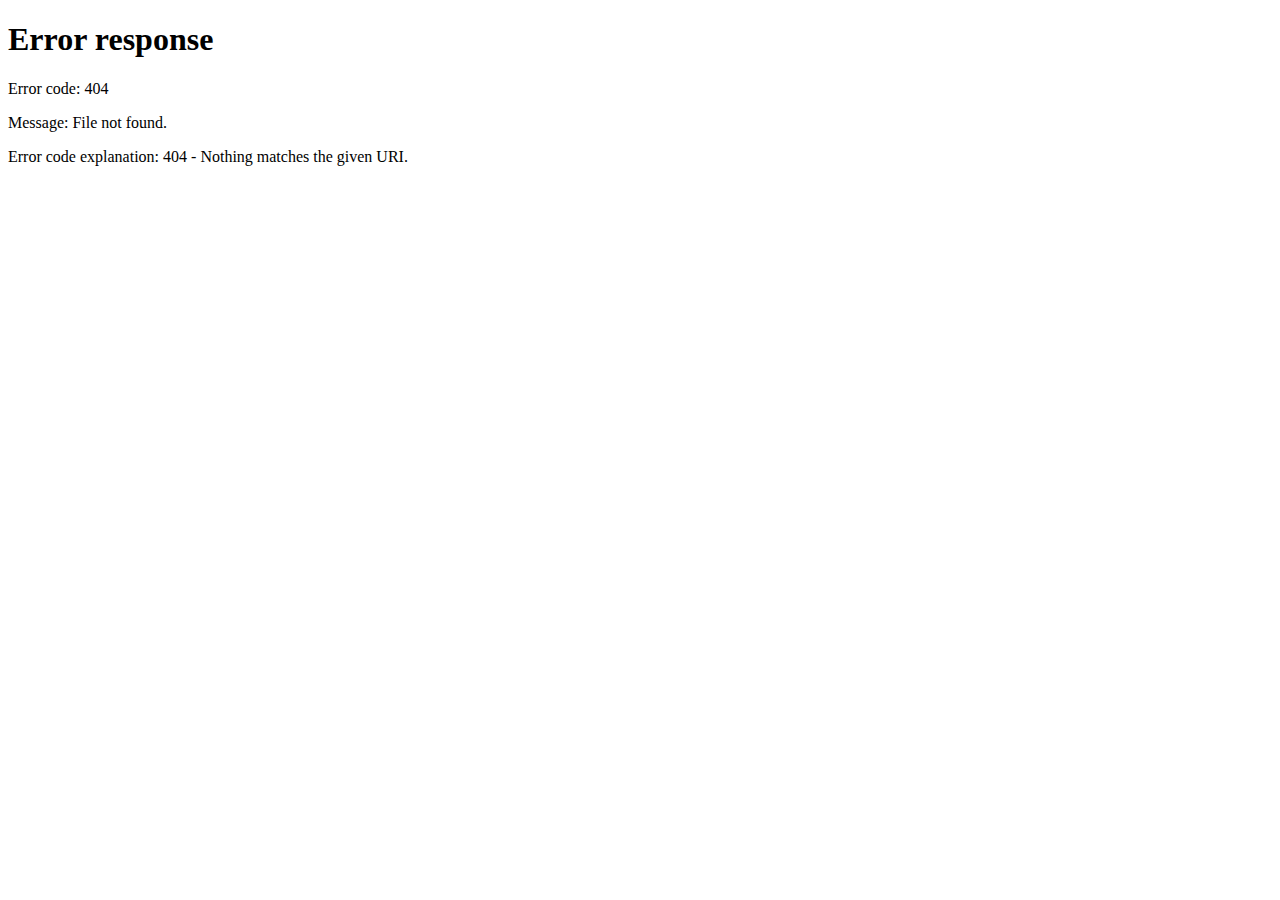
==== index.html @ a93064e3 "j" ====
<!DOCTYPE html>
<html lang="en">

<head>
    <title>Gamevity - Filtered Load</title>
</head>

<body>
    <script>
        if (screen.width <= 700) {
            document.location = "../TR_Gamevity/Devices/Mobile/index.html";
        }

        else {
            document.location = "../TR_Gamevity/Devices/Computer/index.html";
        }
    </script>
</body>

</html>
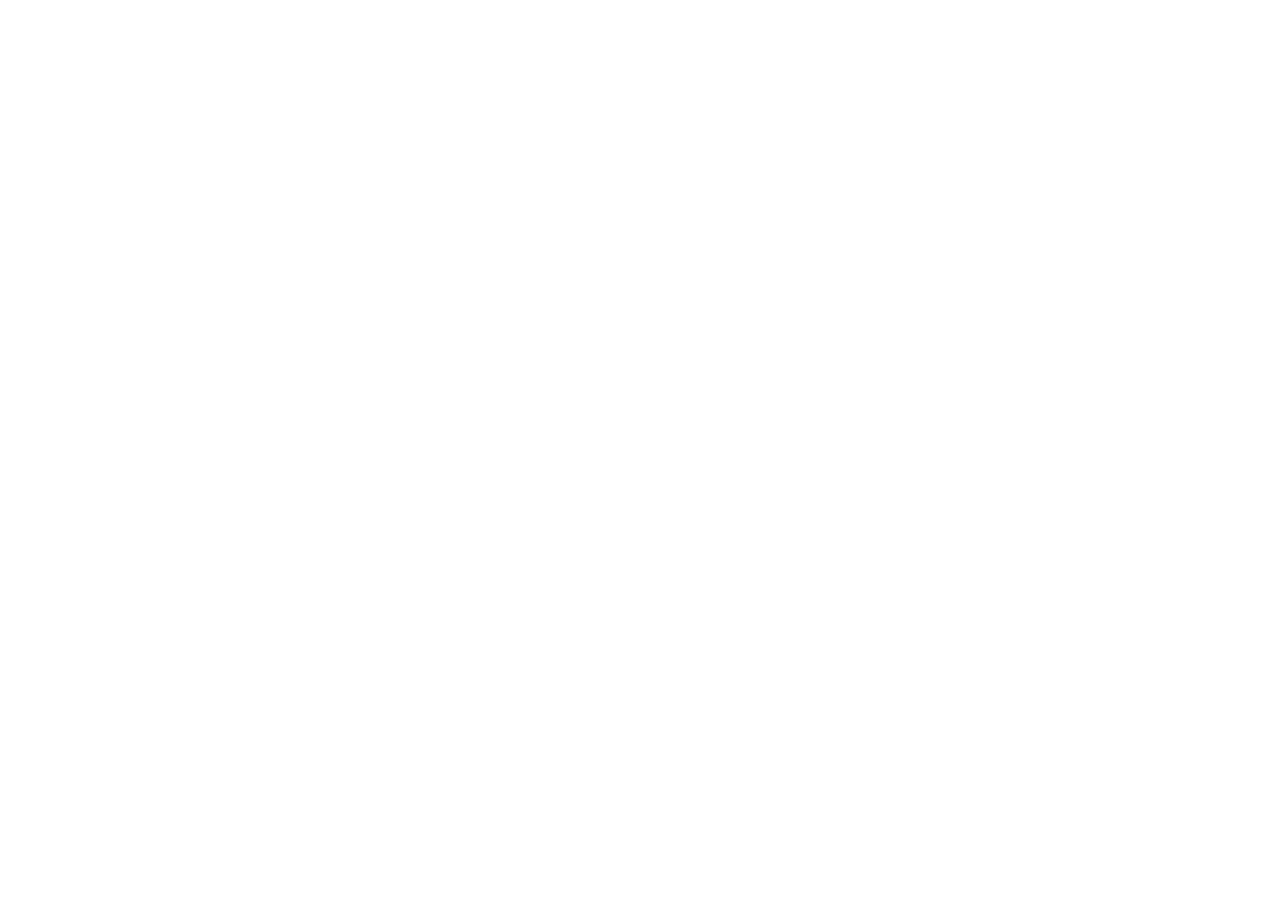
==== commit 65cb9f66: "Update index.html" ====
--- a/index.html
+++ b/index.html
@@ -6,14 +6,25 @@
 </head>
 
 <body>
+    <div class="loader__wrap" role="alertdialog" aria-busy="true" aria-live="polite" aria-label="Loading…">
+        <div class="loader" aria-hidden="true">
+            <div class="loader__sq"></div>
+            <div class="loader__sq"></div>
+        </div>
+    </div>
+
     <script>
-        if (screen.width <= 700) {
-            document.location = "../TR_Gamevity/Devices/Mobile/index.html";
+        function ScreenType() {
+            if (screen.width <= 700) {
+                document.location = "../TR_Gamevity/Devices/Mobile/index.html";
+            }
+
+            else {
+                document.location = "../TR_Gamevity/Devices/Computer/index.html";
+            }
         }
 
-        else {
-            document.location = "../TR_Gamevity/Devices/Computer/index.html";
-        }
+        setTimeout(ScreenType, 2023);
     </script>
 </body>
 
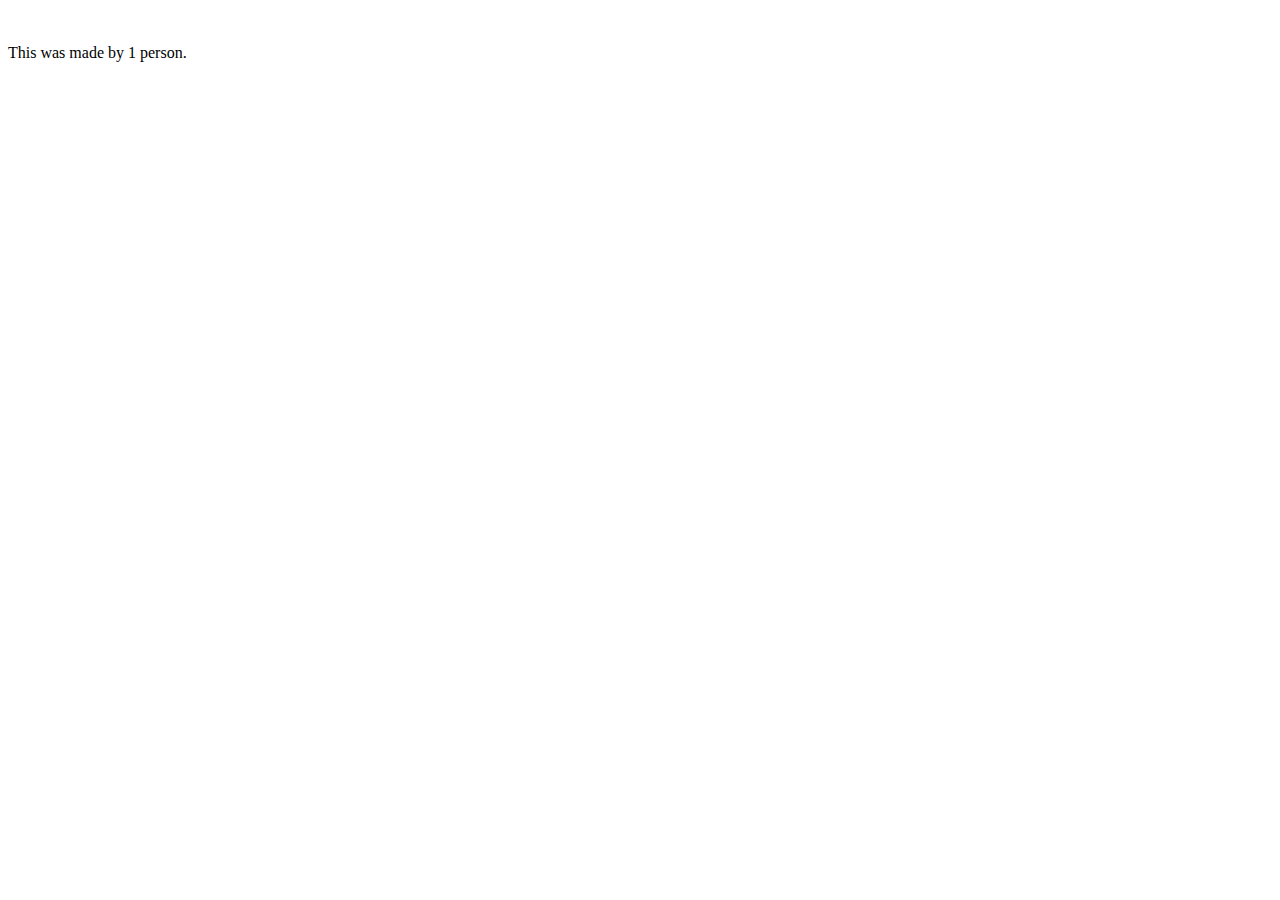
==== commit f5e40530: "Update index.html" ====
--- a/index.html
+++ b/index.html
@@ -2,6 +2,8 @@
 <html lang="en">
 
 <head>
+    <link rel="stylesheet" href="../TR_Gamevity/Assets/CSS/loader.css">
+
     <title>Gamevity - Filtered Load</title>
 </head>
 
@@ -12,8 +14,22 @@
             <div class="loader__sq"></div>
         </div>
     </div>
+    
+    <br>
+    <br>
+    
+    <div id="funfact"></div>
 
     <script>
+        var items = [
+            "This was made by 1 person.",
+            "There are 0 ADs." 
+        ]
+        
+        var item = items[Math.floor(Math.random()*items.length)];
+        
+        document.getElementById("funfact").innerHTML = item;
+        
         function ScreenType() {
             if (screen.width <= 700) {
                 document.location = "../TR_Gamevity/Devices/Mobile/index.html";
@@ -24,7 +40,7 @@
             }
         }
 
-        setTimeout(ScreenType, 2023);
+        setTimeout(ScreenType, 3743);
     </script>
 </body>
 
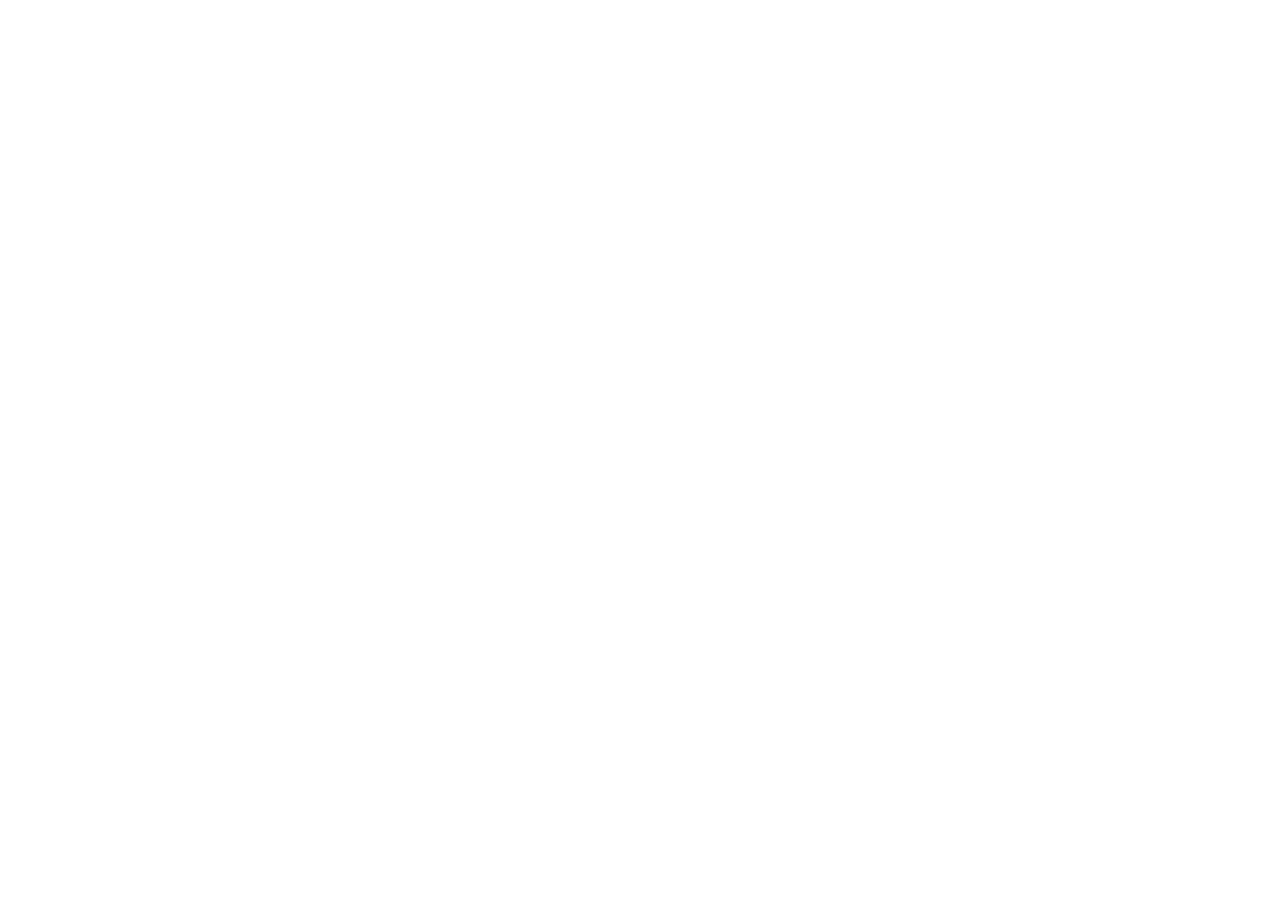
==== commit de2355e4: "Update index.html" ====
--- a/index.html
+++ b/index.html
@@ -14,22 +14,8 @@
             <div class="loader__sq"></div>
         </div>
     </div>
-    
-    <br>
-    <br>
-    
-    <div id="funfact"></div>
 
     <script>
-        var items = [
-            "This was made by 1 person.",
-            "There are 0 ADs." 
-        ]
-        
-        var item = items[Math.floor(Math.random()*items.length)];
-        
-        document.getElementById("funfact").innerHTML = item;
-        
         function ScreenType() {
             if (screen.width <= 700) {
                 document.location = "../TR_Gamevity/Devices/Mobile/index.html";
@@ -40,7 +26,7 @@
             }
         }
 
-        setTimeout(ScreenType, 3743);
+        setTimeout(ScreenType, 4102);
     </script>
 </body>
 
